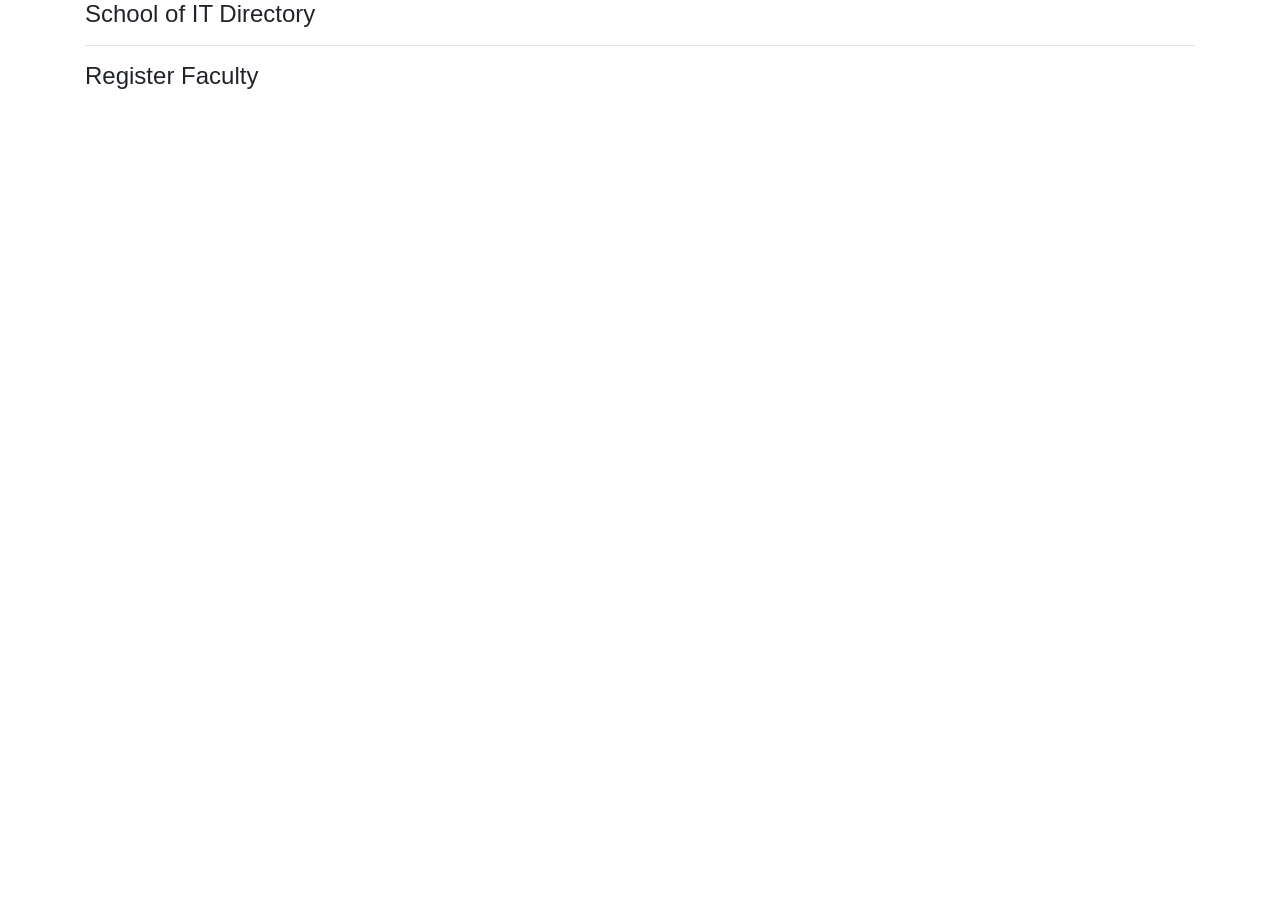
==== src/main/resources/templates/faculties/faculty-Form.html @ 3a1ef240 "most of the way done implementing save button to add user input to database" ====
<!DOCTYPE html>
<html lang="en" xmlns:th="http://www.thymeleaf.org">
<head>
 <!-- Required meta tags -->
    <meta charset="utf-8">
    <meta name="viewport" content="width=device-width, initial-scale=1, shrink-to-fit=no">

    <!-- Bootstrap CSS -->
    <link rel="stylesheet" href="https://cdn.jsdelivr.net/npm/bootstrap@4.5.3/dist/css/bootstrap.min.css" integrity="sha384-TX8t27EcRE3e/ihU7zmQxVncDAy5uIKz4rEkgIXeMed4M0jlfIDPvg6uqKI2xXr2" crossorigin="anonymous">

<title>Insert title here</title>
</head>

<body>

<div class="container">
<h4>School of IT Directory</h4>
<hr>
<p class="h4 mb-4">Register Faculty</p>
<form action="#" th:action="@{/Faculties/save}" th:object="${faculty}" method="POST"></form>


</div>


</body>

</html>
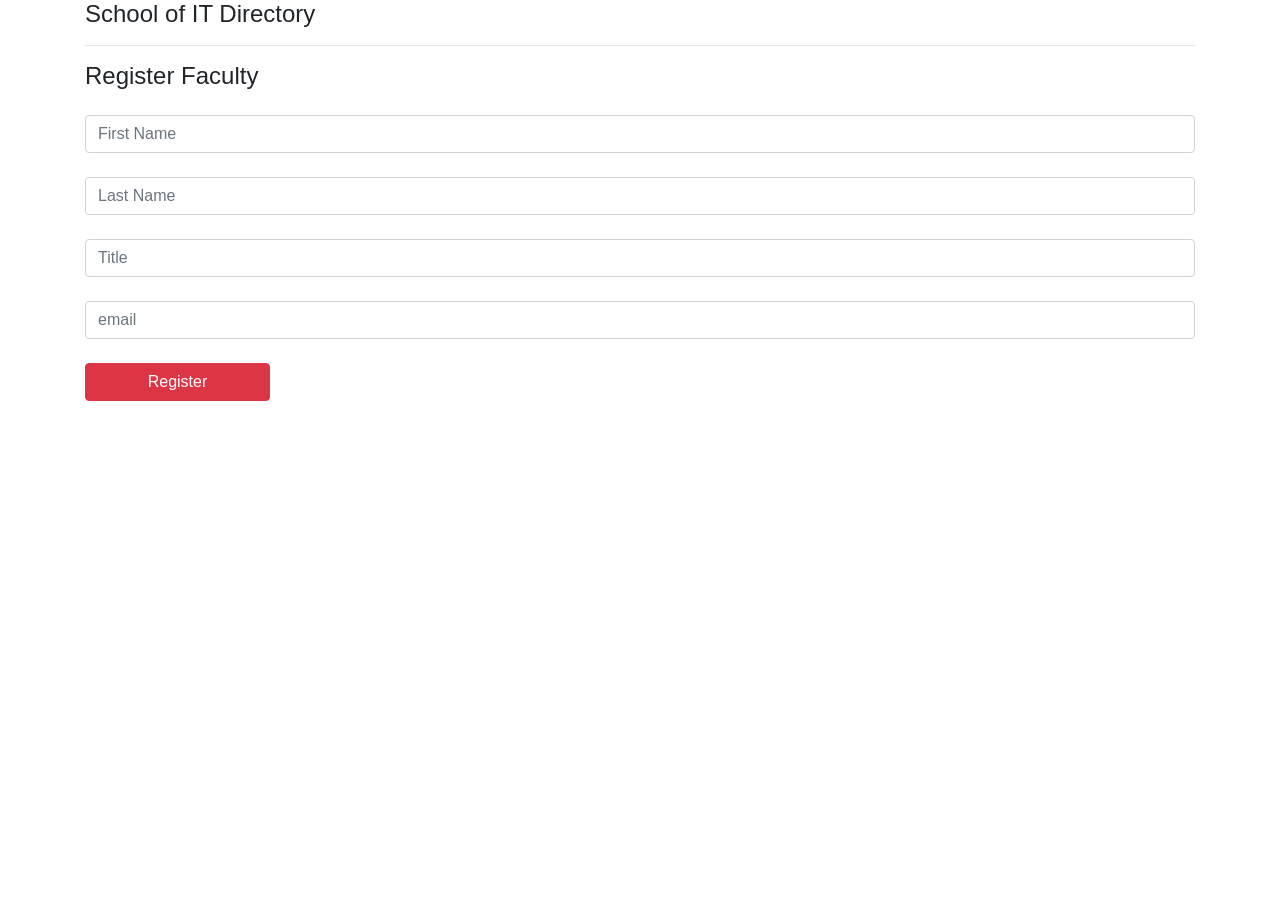
==== commit faa71952: "adding fields to form submit button" ====
--- a/src/main/resources/templates/faculties/faculty-Form.html
+++ b/src/main/resources/templates/faculties/faculty-Form.html
@@ -17,9 +17,16 @@
 <h4>School of IT Directory</h4>
 <hr>
 <p class="h4 mb-4">Register Faculty</p>
-<form action="#" th:action="@{/Faculties/save}" th:object="${faculty}" method="POST"></form>
+<form action="#" th:action="@{/Faculties/save}" th:object="${faculty}" method="POST">
 
+<input type="text" th:field="*{firstName}" class="form-control mb-4" placeholder="First Name">
+<input type="text" th:field="*{lastName}" class="form-control mb-4" placeholder="Last Name">
+<input type="text" th:field="*{title}" class="form-control mb-4" placeholder="Title">
+<input type="text" th:field="*{email}" class="form-control mb-4" placeholder="email">
 
+<button type="submit" class="btn btn-danger col-2">Register</button>
+
+</form>
 </div>
 
 
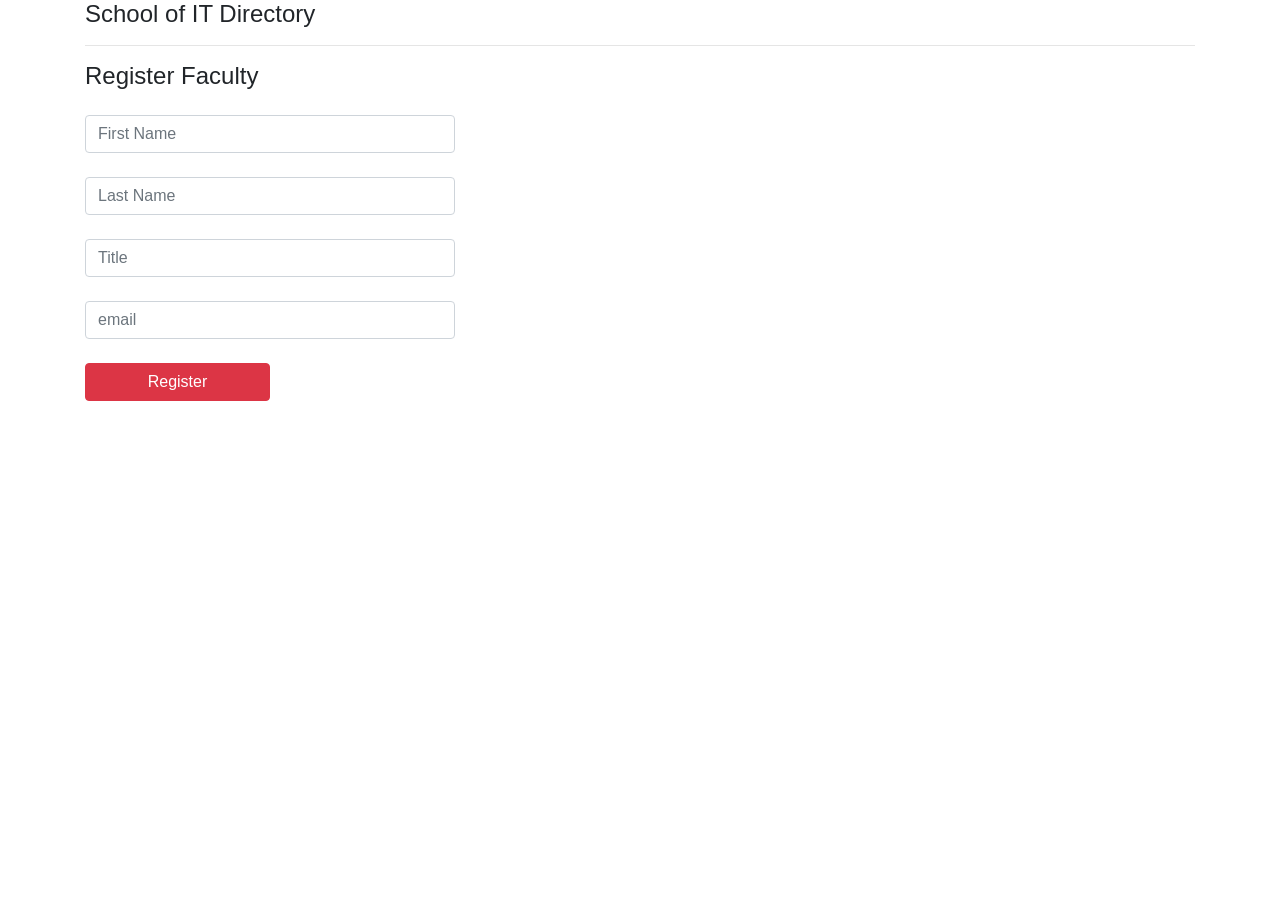
==== commit 6a861021: "filling out ServiceImpl class" ====
--- a/src/main/resources/templates/faculties/faculty-Form.html
+++ b/src/main/resources/templates/faculties/faculty-Form.html
@@ -19,10 +19,10 @@
 <p class="h4 mb-4">Register Faculty</p>
 <form action="#" th:action="@{/Faculties/save}" th:object="${faculty}" method="POST">
 
-<input type="text" th:field="*{firstName}" class="form-control mb-4" placeholder="First Name">
-<input type="text" th:field="*{lastName}" class="form-control mb-4" placeholder="Last Name">
-<input type="text" th:field="*{title}" class="form-control mb-4" placeholder="Title">
-<input type="text" th:field="*{email}" class="form-control mb-4" placeholder="email">
+<input type="text" th:field="*{firstName}" class="form-control mb-4 col-4" placeholder="First Name">
+<input type="text" th:field="*{lastName}" class="form-control mb-4 col-4" placeholder="Last Name">
+<input type="text" th:field="*{title}" class="form-control mb-4 col-4" placeholder="Title">
+<input type="text" th:field="*{email}" class="form-control mb-4 col-4" placeholder="email">
 
 <button type="submit" class="btn btn-danger col-2">Register</button>
 
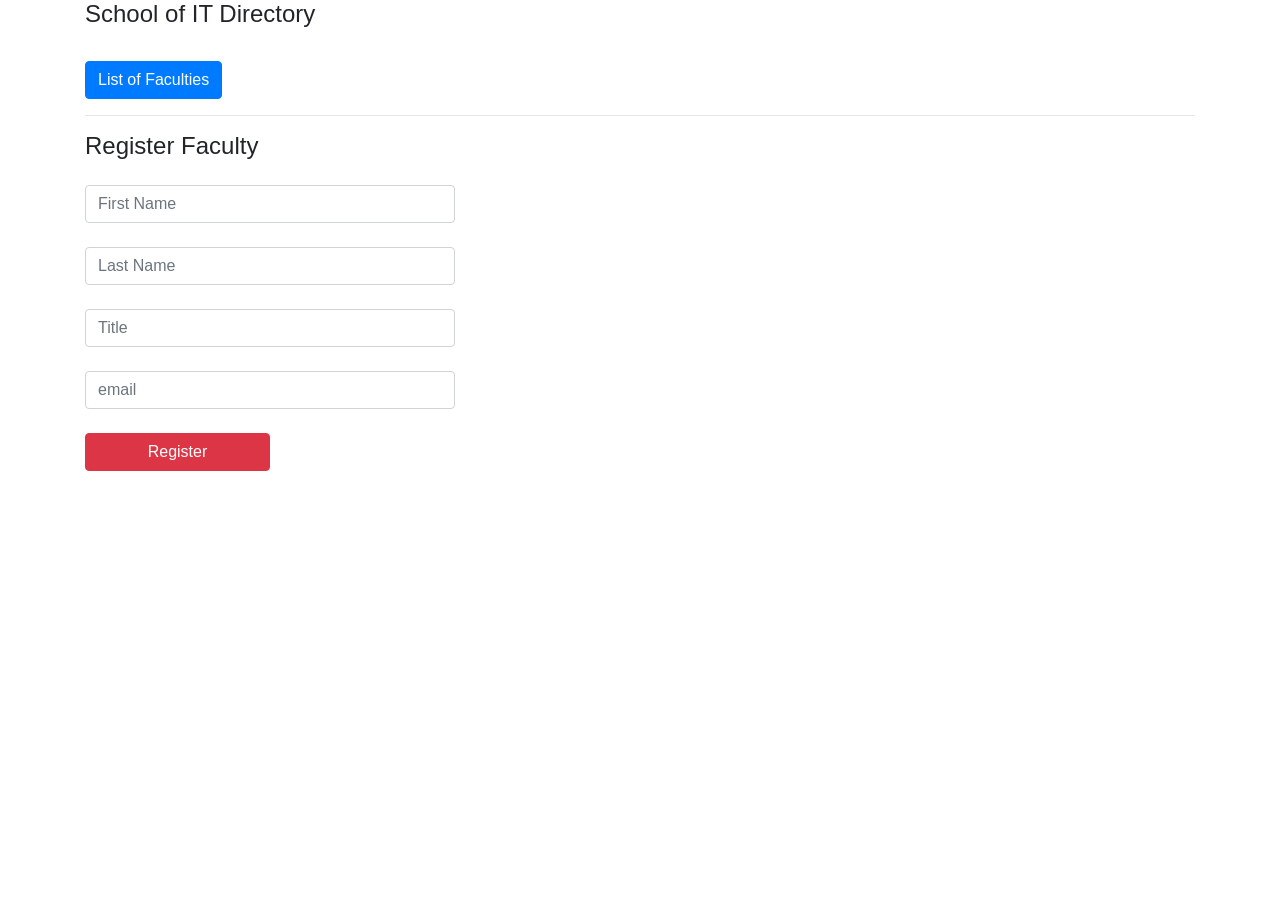
==== commit 46205a51: "adding back button" ====
--- a/src/main/resources/templates/faculties/faculty-Form.html
+++ b/src/main/resources/templates/faculties/faculty-Form.html
@@ -15,6 +15,11 @@
 
 <div class="container">
 <h4>School of IT Directory</h4>
+  <br>
+  <a class="btn btn-primary" data-toggle="collapse" th:href="@{/Faculties/list}" role="button" aria-expanded="false" aria-controls="collapseExample">
+    List of Faculties
+  </a>
+  
 <hr>
 <p class="h4 mb-4">Register Faculty</p>
 <form action="#" th:action="@{/Faculties/save}" th:object="${faculty}" method="POST">
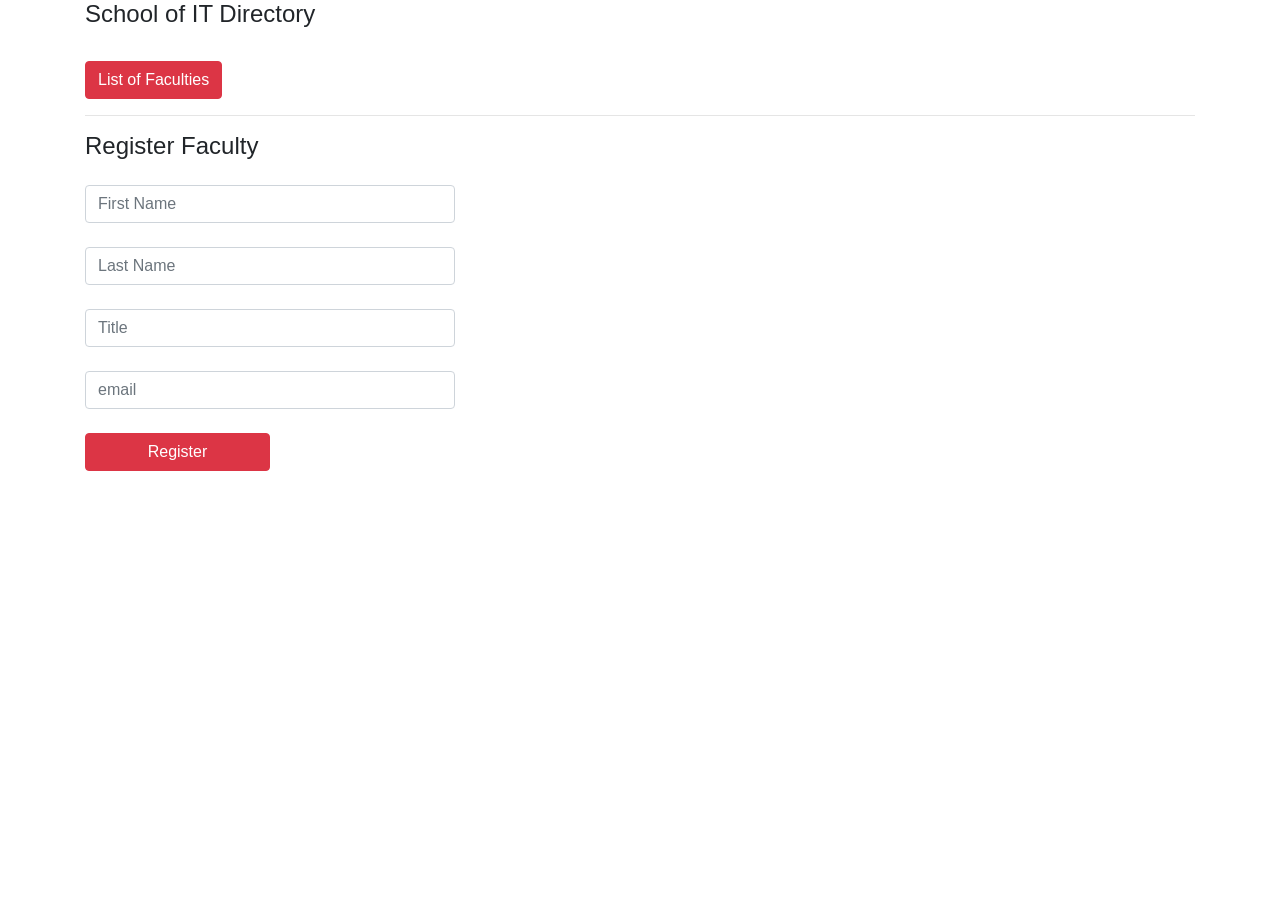
==== commit fc0f53a1: "Adding update Button BackendLogic" ====
--- a/src/main/resources/templates/faculties/faculty-Form.html
+++ b/src/main/resources/templates/faculties/faculty-Form.html
@@ -16,13 +16,16 @@
 <div class="container">
 <h4>School of IT Directory</h4>
   <br>
-  <a class="btn btn-primary" data-toggle="collapse" th:href="@{/Faculties/list}" role="button" aria-expanded="false" aria-controls="collapseExample">
+  <a class="btn btn-danger" data-toggle="collapse" th:href="@{/Faculties/list}" role="button" aria-expanded="false" aria-controls="collapseExample">
     List of Faculties
   </a>
   
 <hr>
 <p class="h4 mb-4">Register Faculty</p>
 <form action="#" th:action="@{/Faculties/save}" th:object="${faculty}" method="POST">
+
+<!-- Invisible Form as needed to update info -->
+<input type="hidden" th:field="">
 
 <input type="text" th:field="*{firstName}" class="form-control mb-4 col-4" placeholder="First Name">
 <input type="text" th:field="*{lastName}" class="form-control mb-4 col-4" placeholder="Last Name">
